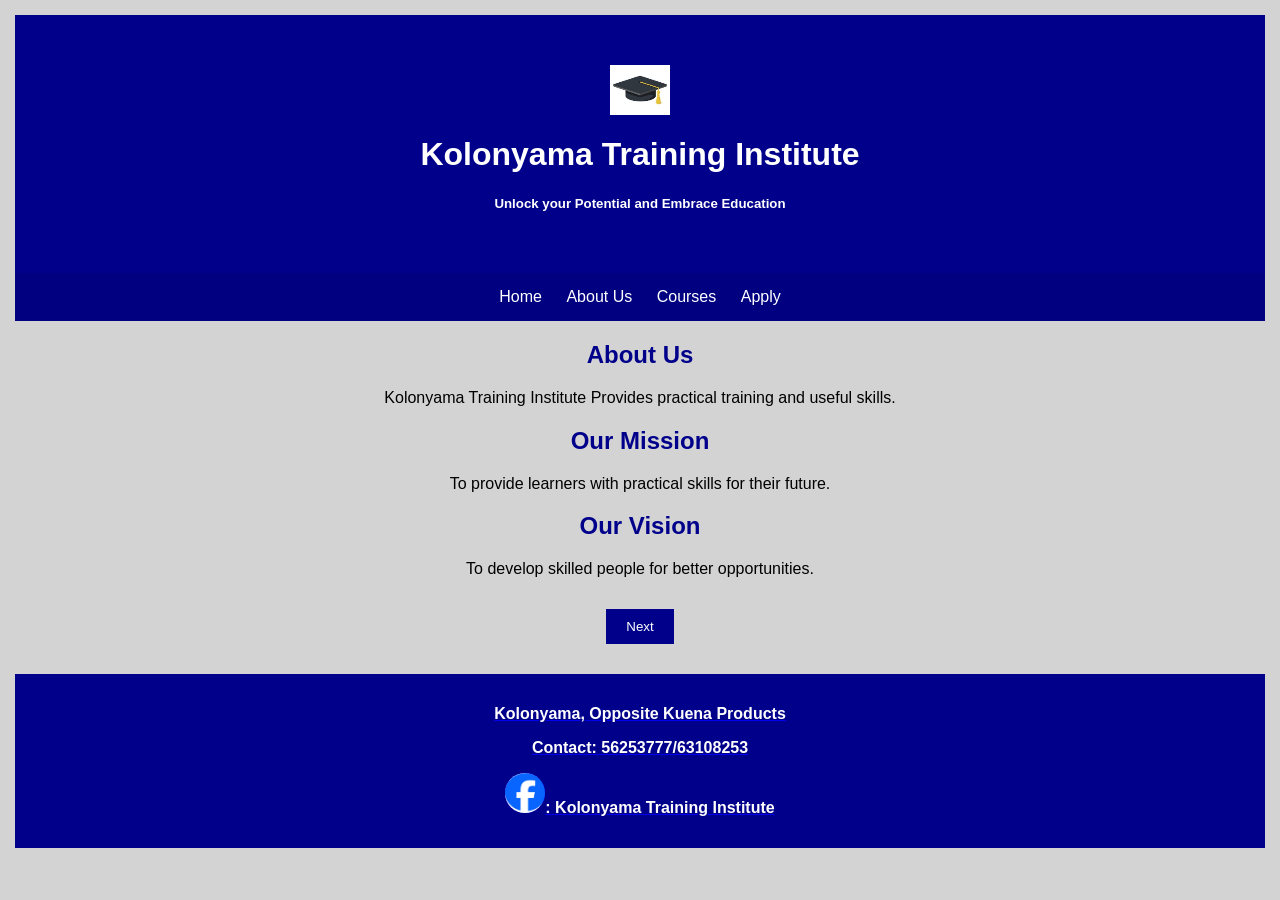
==== about.html @ 19f063ad "Add files via upload" ====
<!DOCTYPE html>

<html>
<head>
  
  <title>About Us</title>
  <link rel="stylesheet"href="style.css">
</head>

<body>
  <header>
    <img src="Logo.jpeg"class="Logo">
    <h1>Kolonyama Training Institute</h1>
    <p><h5>Unlock your Potential and Embrace Education</h5></p>
    <p>  </p>
  </header>
  <nav>
    <a href="index.html"> Home</a>
    <a href="about.html">About Us</a>
    <a href="courses.html">Courses</a>
    <a href="apply.html">Apply</a>
  </nav>
  <main>
    <h2> About Us</h2>
    <p> Kolonyama Training Institute Provides practical training and useful skills.</p>
    <h2> Our Mission</h2>
    <P>To provide learners with practical skills for their future.</P>
    <h2>Our Vision</h2>
    <p>To develop skilled people for better opportunities.</p>
    <a href="apply.html"><button>Next</button>
    
  </main>
  <footer>
    <p> Kolonyama, Opposite Kuena Products</p>
    <p>Contact: 56253777/63108253</p>
    <p><img src="FB.jpg">: Kolonyama Training Institute</p>
      
  </footer>
  
</body>
</html>
---- style.css ----
body{font-family:Arial;margin:0;
  background:lightgray;
  text-align:center;padding:15px;}
header{background-color:darkblue;
  color:white;text-align:
  
  center;padding:40px
}
nav{background-color:navy;
  text-align:center;
  padding:15px;
}
nav a{color:white;
  text-color:white;
  text-decoration:none;margin:10px;}
nave a:hover{color:yellow;}
main{width:90%;margin:20px auto;
  text-align:center;}

h2{color:darkblue;}
.training{display:flex;
  justify-content:center;
}

 .training img{width:100px;
  height:100px;
   margin:5px;}

.button{background-color:gold;
  color:darkblue;padding:10px 20px;
  text-decoration:none;
  display:inline-block;
  margin:10px;}

.button:{background-color:darkblue;
  color:white;}

.apply{width:400px;margin:40px auto;}

.apply form{display:flex;
  flex-direction:column;gap:10px;}


label{display:block;margin-top:10px;}
input,
select,
textarea{width:100%;padding:8px;
  margin-top:5px;box-sizing:
  border-box;
}
button{background-color: darkblue;
  color:white;
  padding:10px 20px;
border:none;margin-top:15px;}

footer{background-color: darkblue;
  color:white;font-weight:bold;
  text-align:center;
  padding: 15px;margin-top:30px;}
ul{display:inline-block;
  text-align:left;}
.course{text-align:center;}
.course img{width:80px;
  height:90px;
  object-fit:cover;}
  

.Courses{display:grid;
  grid-template-columns:
  1fr 1fr 1fr;gap:20px;}


.course h2{margin-top:5px;}
.Logo{width:60px;height:50px;
  display:block;margin:10px auto;
top:10px;left:10px;}
footer img{ width:40px;
  height:40px;border-radius:50%;
  background-color:blue;}
.course-duration{text-align:center;font-size:16px;
  font-weight:bold;color:darkblue;margin-button:20px;}
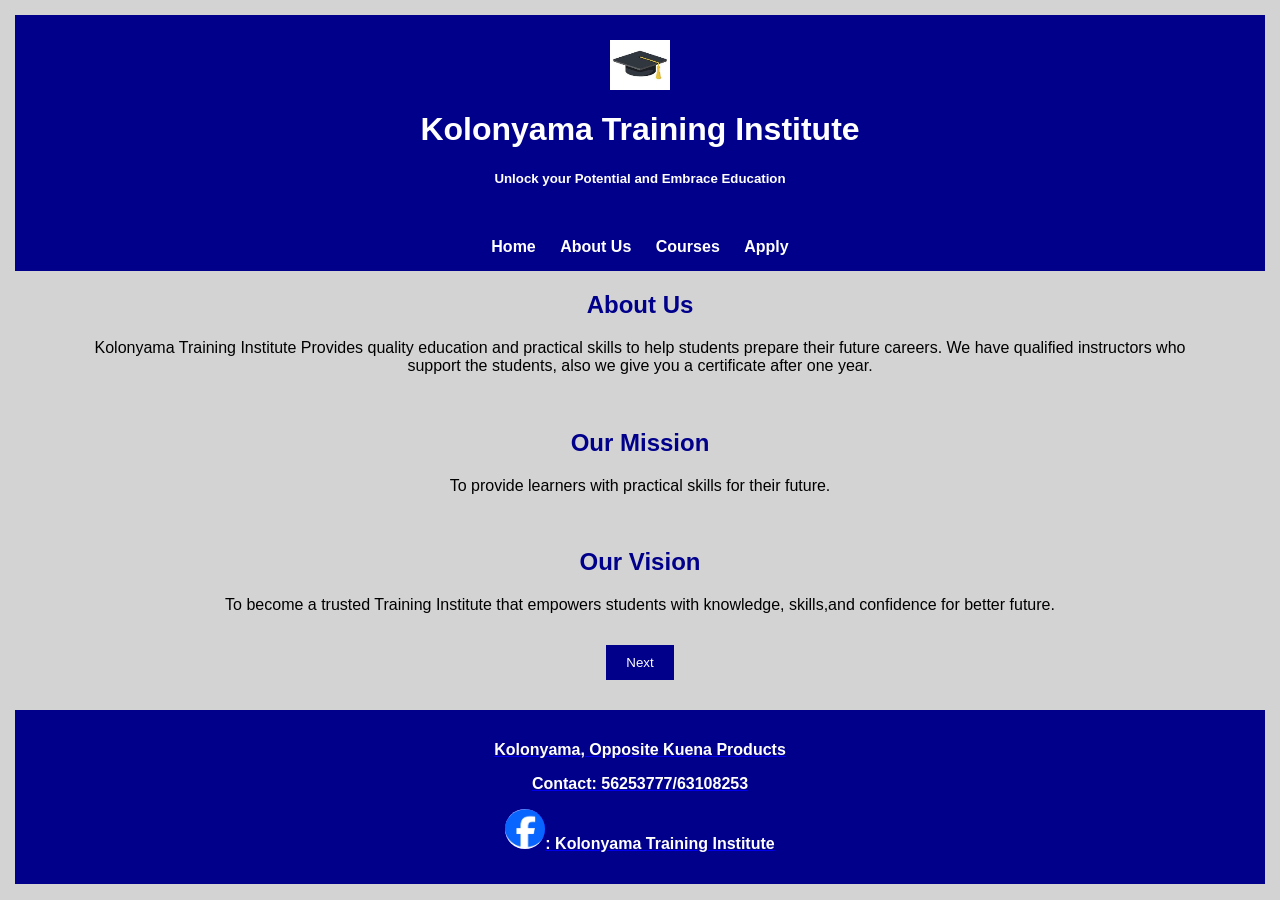
==== commit 04b5c017: "Update about.html" ====
--- a/about.html
+++ b/about.html
@@ -22,11 +22,13 @@
   </nav>
   <main>
     <h2> About Us</h2>
-    <p> Kolonyama Training Institute Provides practical training and useful skills.</p>
-    <h2> Our Mission</h2>
+    <p> 
+Kolonyama Training Institute Provides quality education and practical skills to help students prepare their future careers. We have qualified instructors who support the students, also we give you a certificate after one year.</p>
+  <br><h2> Our Mission</h2>
     <P>To provide learners with practical skills for their future.</P>
+   <br>
     <h2>Our Vision</h2>
-    <p>To develop skilled people for better opportunities.</p>
+    <p>To become a trusted Training Institute that empowers students with knowledge, skills,and confidence for better future.</p>
     <a href="apply.html"><button>Next</button>
     
   </main>
--- a/style.css
+++ b/style.css
@@ -6,16 +6,18 @@
 header{background-color:darkblue;
   color:white;text-align:
   
-  center;padding:40px
+  center;padding:15px
 }
-nav{background-color:navy;
+
+nav{background-color:darkblue;
+    color:navy;
   text-align:center;
   padding:15px;
 }
 nav a{color:white;
   text-color:white;
-  text-decoration:none;margin:10px;}
-nave a:hover{color:yellow;}
+  text-decoration:none;margin:10px;font-weight:bold;}
+ 
 main{width:90%;margin:20px auto;
   text-align:center;}
 
@@ -62,9 +64,9 @@
 ul{display:inline-block;
   text-align:left;}
 .course{text-align:center;}
-.course img{width:80px;
-  height:90px;
-  object-fit:cover;}
+.course img{width:150px;
+  height:140px;
+  object-fit:cover:5px;}
   
 
 .Courses{display:grid;
@@ -79,5 +81,7 @@
 footer img{ width:40px;
   height:40px;border-radius:50%;
   background-color:blue;}
-.course-duration{text-align:center;font-size:16px;
-  font-weight:bold;color:darkblue;margin-button:20px;}
+.course-duration{text-align:center;
+                 font-size:16px;
+  font-weight:bold;
+                 color:darkblue;margin-button:20px;}
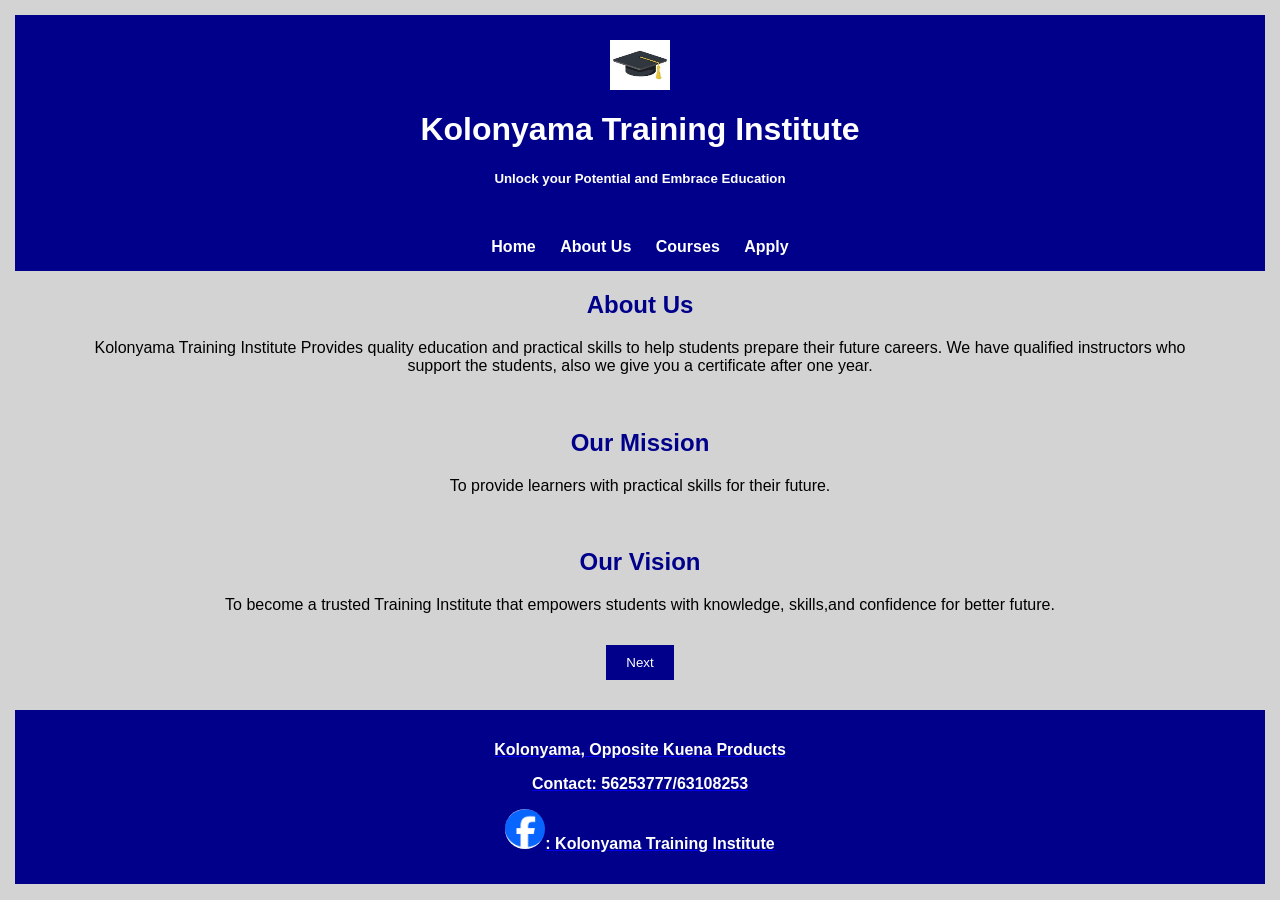
==== commit cfad8d1d: "Update link in about.html from apply to courses" ====
--- a/about.html
+++ b/about.html
@@ -29,7 +29,7 @@
    <br>
     <h2>Our Vision</h2>
     <p>To become a trusted Training Institute that empowers students with knowledge, skills,and confidence for better future.</p>
-    <a href="apply.html"><button>Next</button>
+    <a href="courses.html"><button>Next</button>
     
   </main>
   <footer>
--- a/style.css
+++ b/style.css
@@ -26,8 +26,8 @@
   justify-content:center;
 }
 
- .training img{width:100px;
-  height:100px;
+ .training img{width:200px;
+  height:150px;
    margin:5px;}
 
 .button{background-color:gold;
